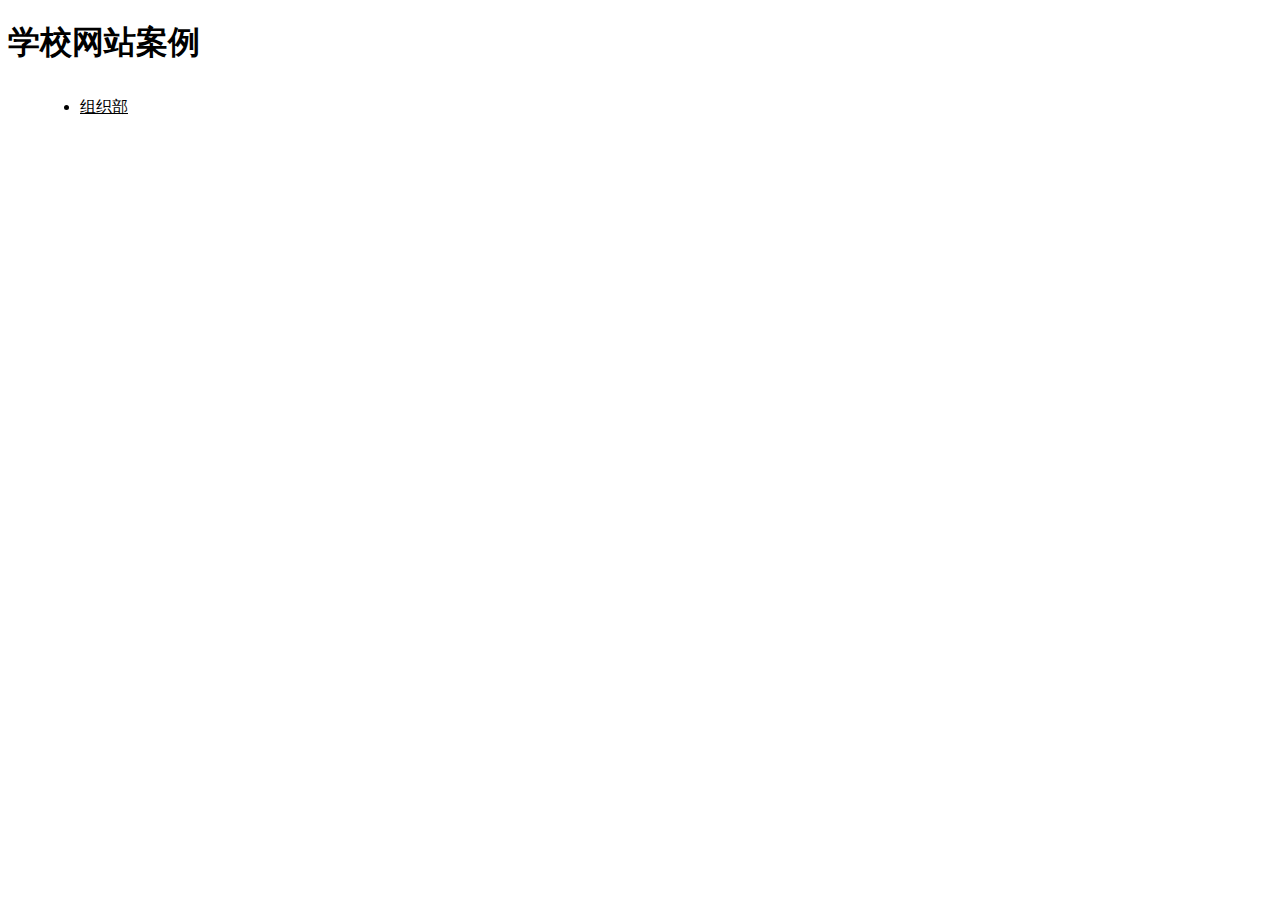
==== index.html @ 725d0de0 "添加学校网站首页" ====
<!DOCTYPE html>
<html>
<head>
    <meta charset="utf-8">
    <meta http-equiv="X-UA-Compatible" content="IE=edge">
    <meta name="viewport" content="width=device-width, initial-scale=1">
    <title>学校网站案例</title>
    <link rel="stylesheet" href="https://common-sl.github.io/css/reset.css">
    <script src="vue.min.js"></script>
    <style>
    	.vue-example-list{
    		width: 1200px;
    		margin: 0 auto;
    	}
    	.vue-example-list li{
    		height: 40px;
    		line-height: 40px;
    	}
    	.vue-example-list a{
    		color: #000;
    	}    	
    </style>
</head>
<body>
	<h1>学校网站案例</h1>
	<div class="vue-example-list">
		<ul>
			<li><a href="zzb/index.html" target="_blank">组织部</a></li>
		</ul>		
	</div>
</body>
</html>
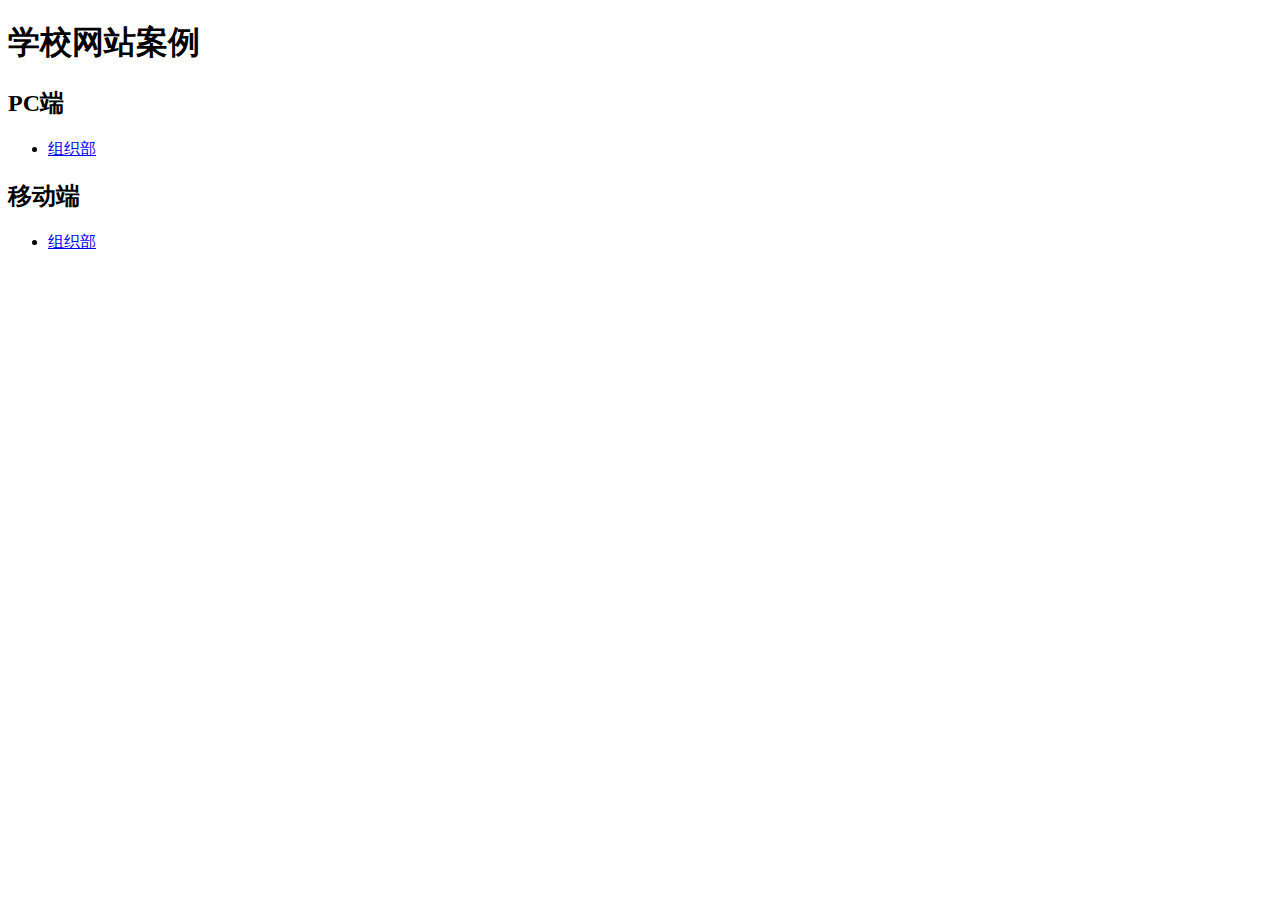
==== commit c017a03b: "修改首页" ====
--- a/index.html
+++ b/index.html
@@ -6,27 +6,20 @@
     <meta name="viewport" content="width=device-width, initial-scale=1">
     <title>学校网站案例</title>
     <link rel="stylesheet" href="https://common-sl.github.io/css/reset.css">
+    <link rel="stylesheet" href="https://common-sl.github.io/css/example-list.css">
     <script src="vue.min.js"></script>
-    <style>
-    	.vue-example-list{
-    		width: 1200px;
-    		margin: 0 auto;
-    	}
-    	.vue-example-list li{
-    		height: 40px;
-    		line-height: 40px;
-    	}
-    	.vue-example-list a{
-    		color: #000;
-    	}    	
-    </style>
 </head>
 <body>
-	<h1>学校网站案例</h1>
-	<div class="vue-example-list">
+	<h1 class="example-title">学校网站案例</h1>
+	<div class="example-list">
+        <h2>PC端</h2>
 		<ul>
-			<li><a href="zzb/index.html" target="_blank">组织部</a></li>
-		</ul>		
+            <li><a href="zzb/index.html" target="_blank">组织部</a></li>
+        </ul>
+        <h2>移动端</h2>
+        <ul>
+            <li><a href="zzb/index.html" target="_blank">组织部</a></li>
+        </ul>		
 	</div>
 </body>
 </html>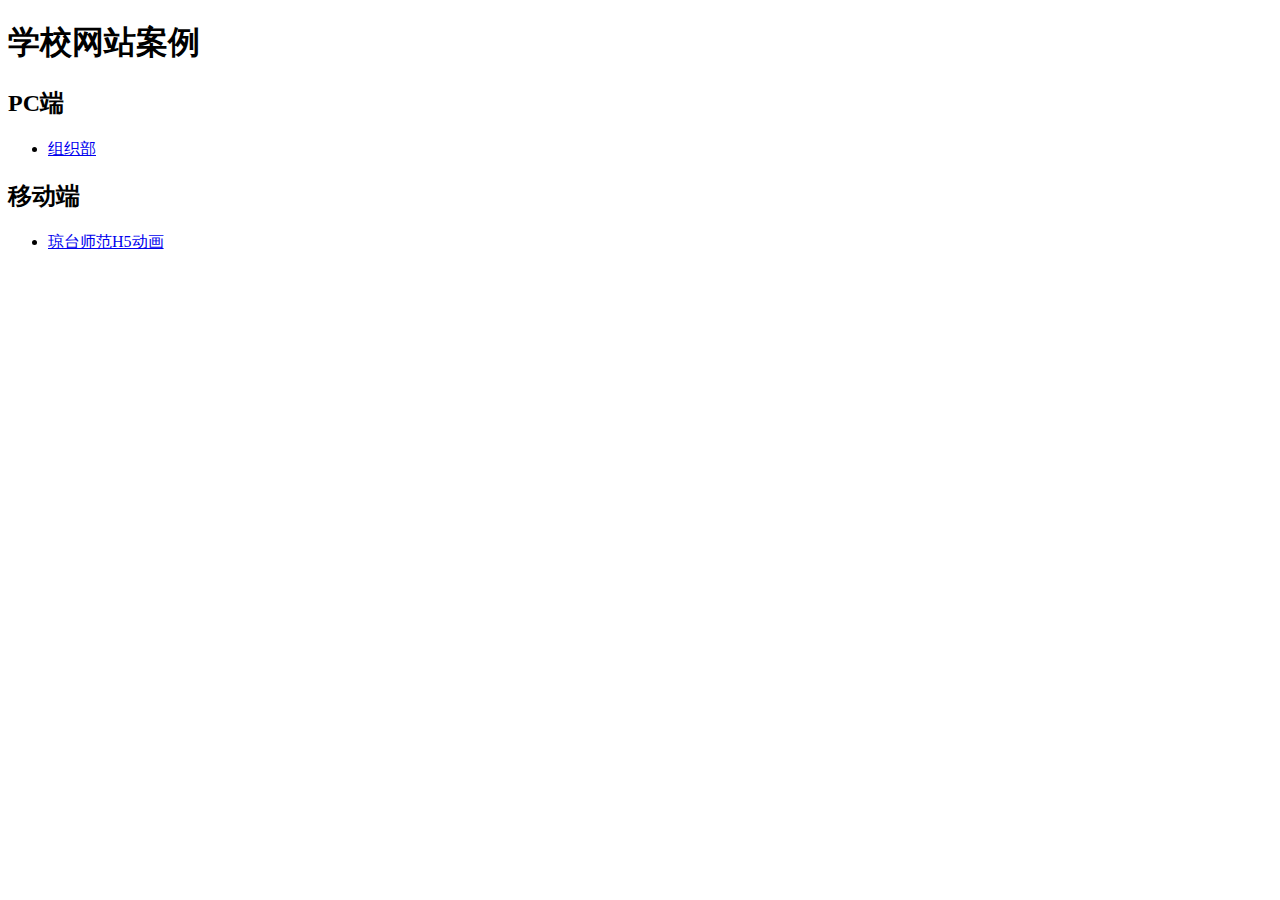
==== commit 040c937f: "修改首页" ====
--- a/index.html
+++ b/index.html
@@ -18,7 +18,7 @@
         </ul>
         <h2>移动端</h2>
         <ul>
-            <li><a href="zzb/index.html" target="_blank">组织部</a></li>
+            <li><a href="qtH5/index.html" target="_blank">琼台师范H5动画</a></li>
         </ul>		
 	</div>
 </body>
